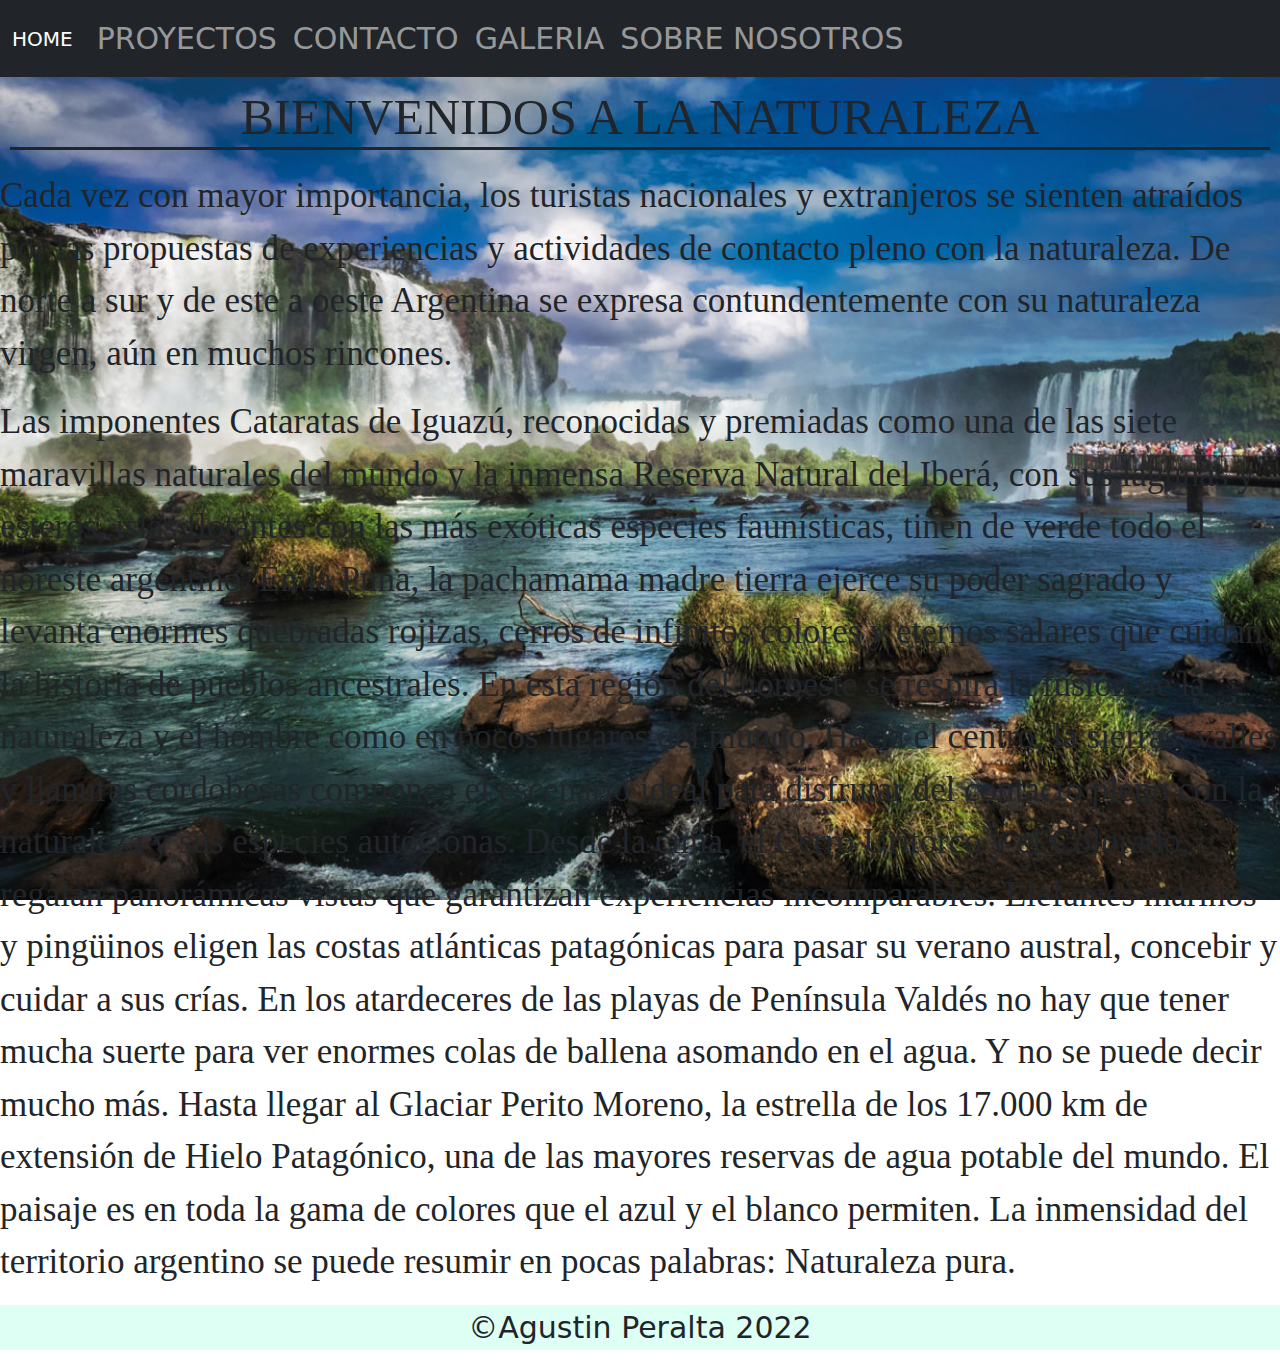
==== proyectocoder/index.html @ 7fe7452d "se agrega el proyecto" ====
<!DOCTYPE html>
<html lang="es">

<head>
    <meta charset="UTF-8">
    <meta http-equiv="X-UA-Compatible" content="IE=edge">
    <meta name="viewport" content="width=device-width, initial-scale=1.0">
    <link rel="stylesheet" href="./style/style.css">
    <link href="https://cdn.jsdelivr.net/npm/bootstrap@5.1.3/dist/css/bootstrap.min.css" rel="stylesheet">
    <title>www.naturalezaargentina.com</title>
</head>

<body class="body2">
    <nav class="navbar navbar-expand-sm bg-dark navbar-dark">
        <div class="container-fluid">
            <a class="navbar-brand" href="/proyectocoder/index.html">HOME</a>
            <button class="navbar-toggler" type="button" data-bs-toggle="collapse" data-bs-target="#collapsibleNavbar">
                <span class="navbar-toggler-icon"></span>
            </button>
            <div class="collapse navbar-collapse" id="collapsibleNavbar">
                <ul class="navbar-nav">
                    <li class="nav-item">
                        <a class="nav-link" href="/proyectocoder/pages/projets.html">PROYECTOS</a>
                    </li>
                    <li class="nav-item">
                        <a class="nav-link" href="/proyectocoder/pages/contact.html">CONTACTO</a>
                    </li>
                    <li class="nav-item">
                        <a class="nav-link" href="/proyectocoder/pages/galeria.html">GALERIA</a>
                    </li>
                    <li class="nav-item">
                        <a class="nav-link" href="/proyectocoder/pages/sobrenosotros.html">SOBRE NOSOTROS</a>
                    </li>
                </ul>
            </div>
        </div>
    </nav>
    <header>
        <div class="contenedor">
            <h1 class="tituloDePagina">BIENVENIDOS A LA NATURALEZA</h1>
        </div>

    </header>
    <main>
        <div class="texto">
            <p>
                Cada vez con mayor importancia, los turistas nacionales y extranjeros se sienten atraídos por las
                propuestas de experiencias y actividades de contacto pleno con la naturaleza.
                De norte a sur y de este a oeste Argentina se expresa contundentemente con su naturaleza virgen, aún
                en muchos rincones.
            </p>

            <p>
                Las imponentes Cataratas de Iguazú, reconocidas y premiadas como una de las siete maravillas
                naturales del mundo y la inmensa Reserva Natural del Iberá, con sus lagunas y esteros, islas
                flotantes
                con las más exóticas especies faunísticas, tiñen de verde todo el noreste argentino.
                En la Puna, la pachamama madre tierra ejerce su poder sagrado y levanta enormes quebradas rojizas,
                cerros de infinitos colores y eternos salares que cuidan la historia de pueblos ancestrales. En esta
                región del noroeste se respira la fusión de la naturaleza y el hombre como en pocos lugares del
                mundo.
                Hacia el centro, la sierras, valles y llanuras cordobesas componen el escenario ideal para disfrutar
                del
                contacto pleno con la naturaleza y sus especies autóctonas. Desde la cima, el Cerro Uritorco y el
                Colorado, regalan panorámicas vistas que garantizan experiencias incomparables.
                Elefantes marinos y pingüinos eligen las costas atlánticas patagónicas para pasar su verano austral,
                concebir y cuidar a sus crías. En los atardeceres de las playas de Península Valdés no hay que tener
                mucha suerte para ver enormes colas de ballena asomando en el agua. Y no se puede decir mucho más.
                Hasta llegar al Glaciar Perito Moreno, la estrella de los 17.000 km de extensión de Hielo
                Patagónico,
                una
                de las mayores reservas de agua potable del mundo. El paisaje es en toda la gama de colores que el
                azul
                y el blanco permiten.
                La inmensidad del territorio argentino se puede resumir en pocas palabras: Naturaleza pura.
            </p>

    </main>
    <footer>
        <p class="f">&copy;Agustin Peralta 2022</p>
    </footer>
    <script src="https://cdn.jsdelivr.net/npm/bootstrap@5.1.3/dist/js/bootstrap.bundle.min.js"></script>
</body>

</html>
---- proyectocoder/style/style.css ----
* {
    margin: 0%;
    padding: 0%;
    box-sizing: none;
}

.contenedor {
    height: 100%;
    text-align: center;
}

.body2 {
    background-image: url(/proyectocoder/img/iguazu.jpg);
    background-size: cover;
    background-attachment: fixed;
}

.body3 {
    background-image: url(/proyectocoder/img/iguazu.jpg);
    background-size: cover;
    background-attachment: fixed;
}

.body4 {
    background-image: url(/proyectocoder/img/iguazu.jpg);
    background-size: cover;
    background-attachment: fixed;
}

.body5 {
    background-image: url(/proyectocoder/img/iguazu.jpg);
    background-size: cover;
    background-attachment: fixed;
}

header {
    padding: 10px;
}

nav ul {
    display: flex;
    list-style: none;
    justify-content: space-evenly;
    font-size: 30px;

}

nav ul li a {
    color: rgb(20, 19, 19);
    border-style: solid;
    border-radius: 5%;
    background-color: rgba(100, 250, 100, 0.504);
}

.tituloDePagina {
    text-align: center;
    font-family: initial;
    font-size: 50px;
    margin-bottom: 10px;
    border-bottom: 10px;
    border-bottom: solid;
}

.barra {
    text-decoration: none;
    color: black;

}

h2 {
    text-align: center;
}

.imagen {
    text-align: center;
}

.texto p {
    font-family: cursive;
    font-size: 35px;
}

footer {
    font-size: 25px;
    grid-area: footer;
    text-align: center;
    align-items: center;
}

.f {
    background-color: rgba(127, 255, 212, 0.265);
    font-size: 30px;
}

.video {
    text-align: center;

}

@media only screen and (max-width: 768px) {
    * {
        margin: 0%;
        padding: 0%;
    }

    .contenedor {
        width: 100%;
    }

    .barra li {
        margin: 0%;
        width: auto;
    }

    .texto {
        margin: 10px;
        width: auto;
    }

    .texto p {
        margin: 0%;
        padding: 0%;
    }

    header {
        padding: 0%;
    }

    nav ul {
        display: flex;
        flex-wrap: wrap;
        list-style: none;
        justify-content: space-evenly;
        font-size: 30px;

    }
}

@media only screen and (max-width: 320px) {
    * {
        margin: 0%;
        padding: 0%;
    }

    .contenedor {
        width: 100%;
    }

    .barra li {
        margin: 0%;
        width: auto;
    }

    .texto {
        margin: 10px;
        width: auto;
    }

    .texto p {
        margin: 0%;
        padding: 0%;

    }

    header {
        padding: 0%;
    }

    nav ul {
        display: flex;
        flex-wrap: wrap;
        list-style: none;
        justify-content: space-evenly;
        font-size: 30px;

    }

    .contenedor h1 {
        width: 100%;
        margin: 0%;
        font-size: 100%;
        height: 50%;
    }
}
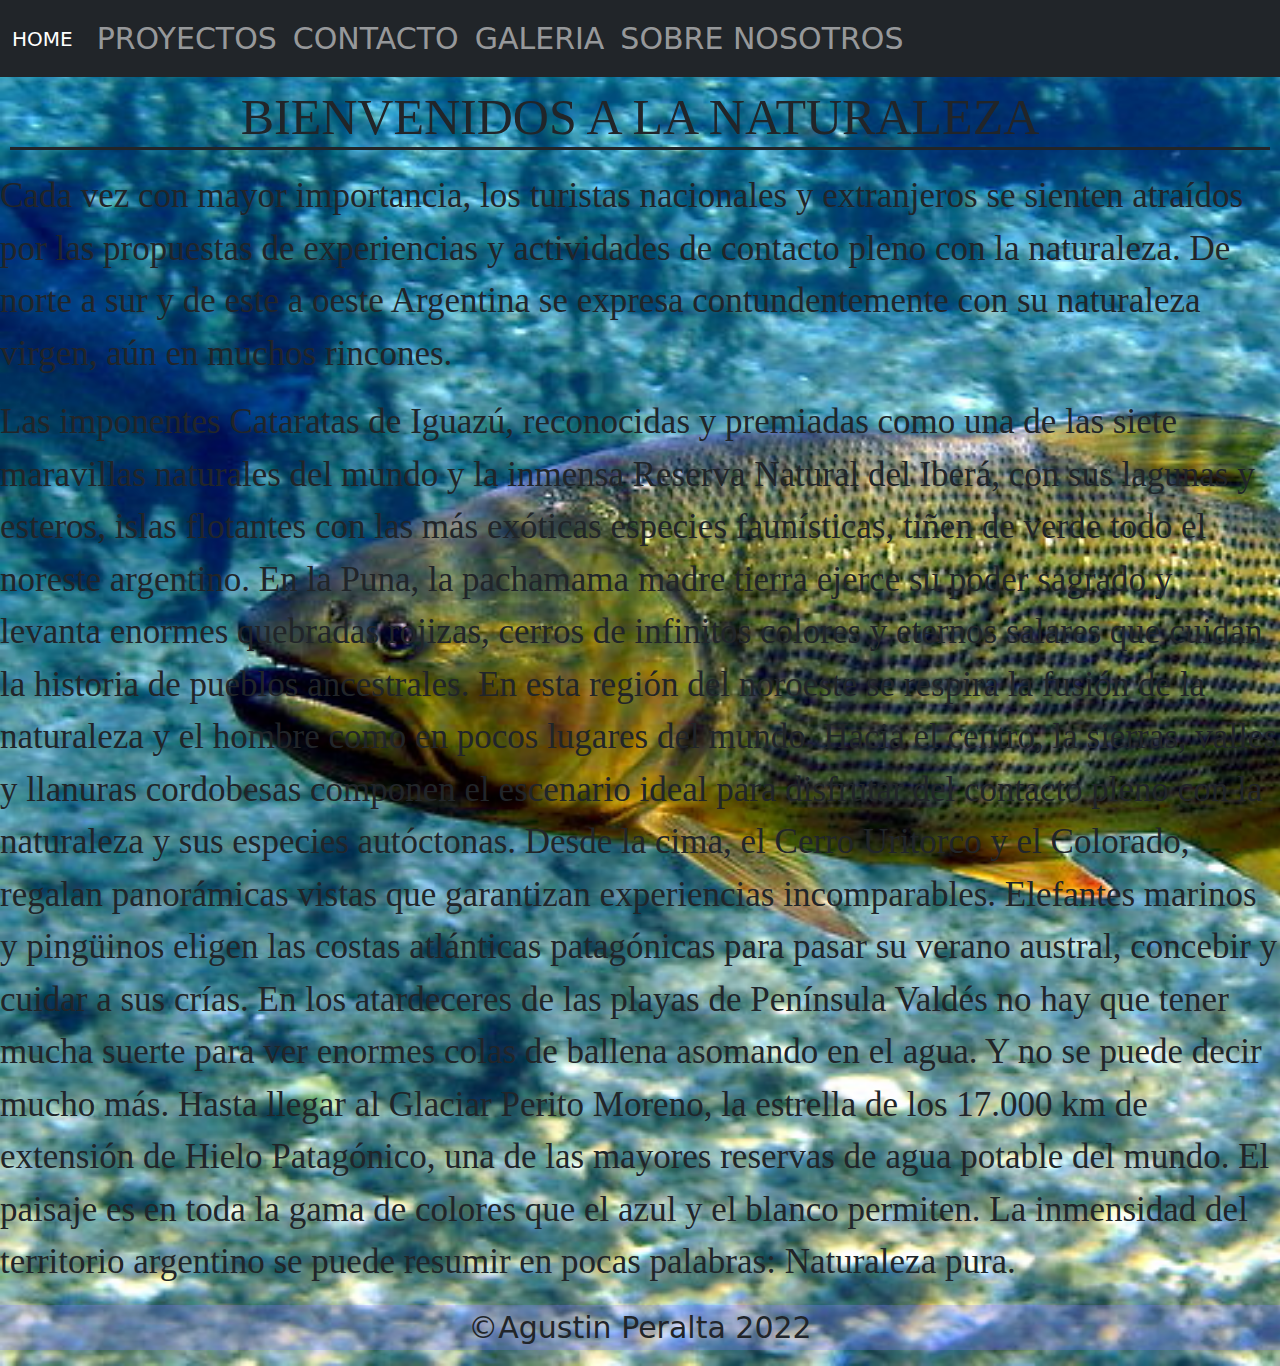
==== commit ffe59454: "se modifica el index" ====
--- a/proyectocoder/index.html
+++ b/proyectocoder/index.html
@@ -10,7 +10,7 @@
     <title>www.naturalezaargentina.com</title>
 </head>
 
-<body class="body2">
+<body class="body1">
     <nav class="navbar navbar-expand-sm bg-dark navbar-dark">
         <div class="container-fluid">
             <a class="navbar-brand" href="/proyectocoder/index.html">HOME</a>
--- a/proyectocoder/style/style.css
+++ b/proyectocoder/style/style.css
@@ -8,11 +8,20 @@
     height: 100%;
     text-align: center;
 }
+.body1 {
+    background-image: url(/proyectocoder/img/Dourado\(Salminus_brasiliensis\)emBonito.jpg);
+    background-repeat: no-repeat;
+    background-size: cover;
+}
 
 .body2 {
-    background-image: url(/proyectocoder/img/iguazu.jpg);
+    background-image: url(/proyectocoder/img/8bb37a893d912a01de662ce9019917f0.jpg);
     background-size: cover;
     background-attachment: fixed;
+    text-align: center;
+}
+.div container-fluid {
+    background-image: url(/proyectocoder/img/esteros-del-ibera.jpg);
 }
 
 .body3 {
@@ -78,6 +87,7 @@
 .texto p {
     font-family: cursive;
     font-size: 35px;
+    
 }
 
 footer {
@@ -88,7 +98,7 @@
 }
 
 .f {
-    background-color: rgba(127, 255, 212, 0.265);
+    background-color: rgba(129, 127, 255, 0.301);
     font-size: 30px;
 }
 
@@ -96,6 +106,7 @@
     text-align: center;
 
 }
+
 
 @media only screen and (max-width: 768px) {
     * {
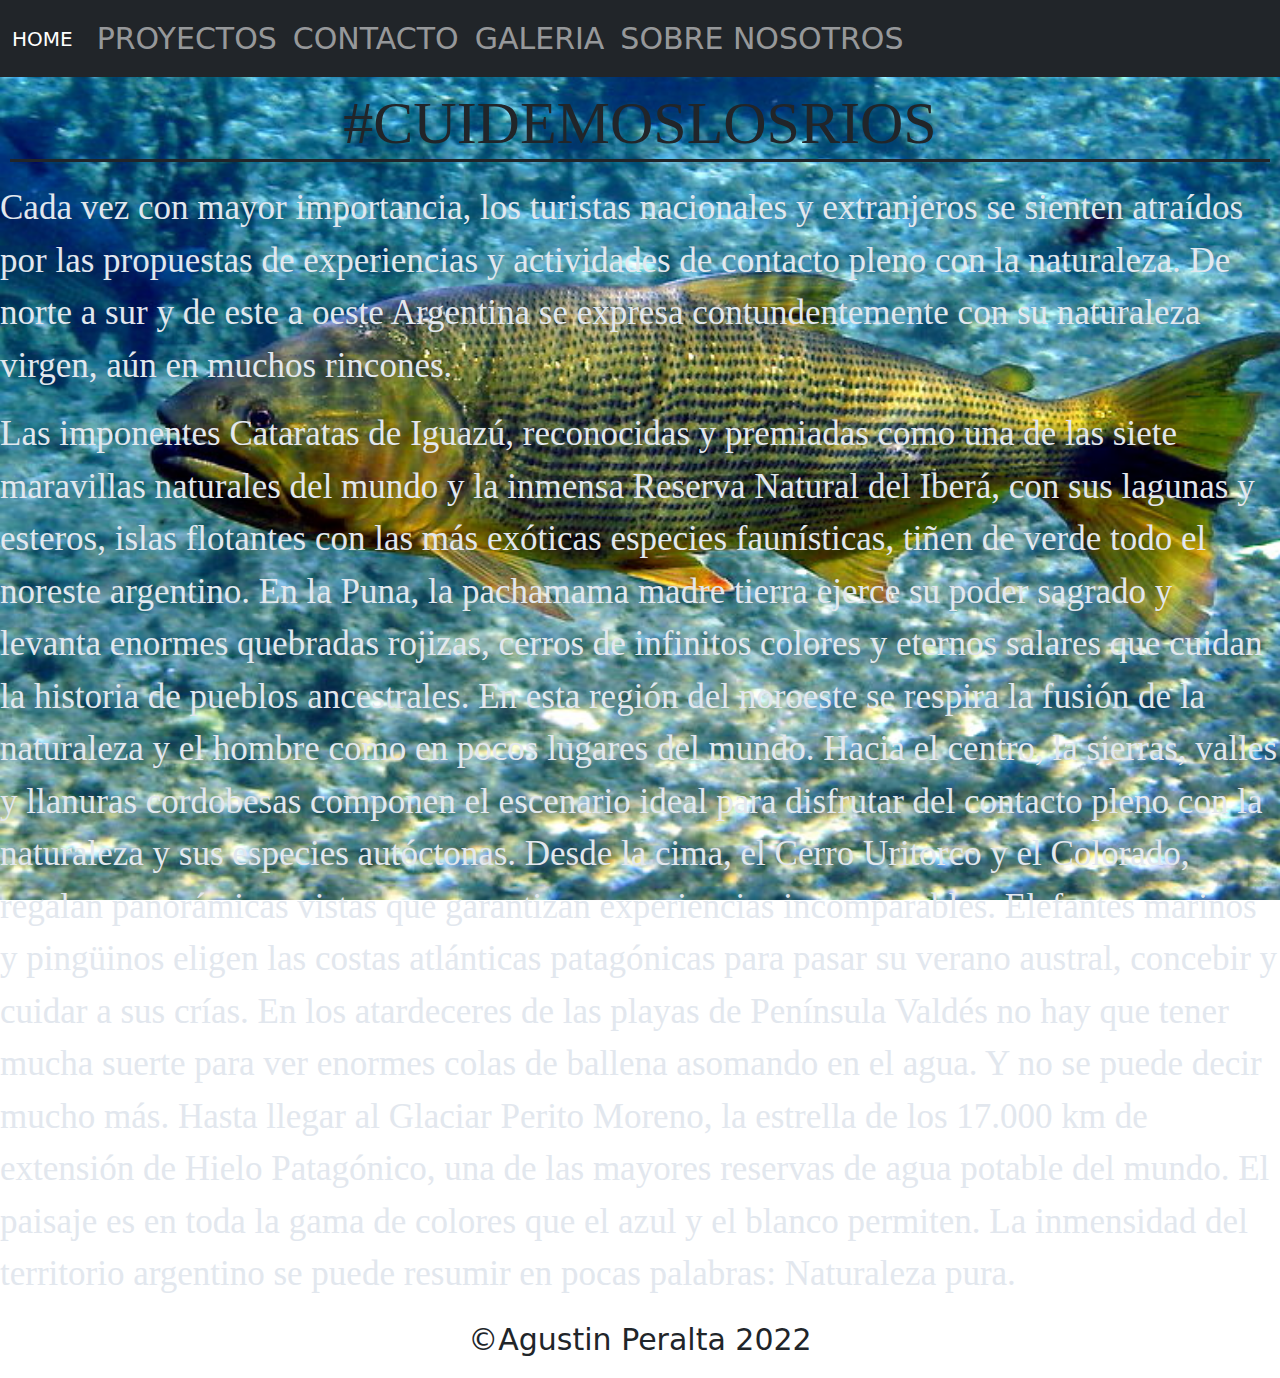
==== commit a0c7976d: "en el sindicato" ====
--- a/proyectocoder/index.html
+++ b/proyectocoder/index.html
@@ -5,7 +5,7 @@
     <meta charset="UTF-8">
     <meta http-equiv="X-UA-Compatible" content="IE=edge">
     <meta name="viewport" content="width=device-width, initial-scale=1.0">
-    <link rel="stylesheet" href="./style/style.css">
+    <link rel="stylesheet" href="/proyectocoder/style/main.css">
     <link href="https://cdn.jsdelivr.net/npm/bootstrap@5.1.3/dist/css/bootstrap.min.css" rel="stylesheet">
     <title>www.naturalezaargentina.com</title>
 </head>
@@ -13,23 +13,23 @@
 <body class="body1">
     <nav class="navbar navbar-expand-sm bg-dark navbar-dark">
         <div class="container-fluid">
-            <a class="navbar-brand" href="/proyectocoder/index.html">HOME</a>
+            <a class="navbar-brand" href="./index.html">HOME</a>
             <button class="navbar-toggler" type="button" data-bs-toggle="collapse" data-bs-target="#collapsibleNavbar">
                 <span class="navbar-toggler-icon"></span>
             </button>
             <div class="collapse navbar-collapse" id="collapsibleNavbar">
                 <ul class="navbar-nav">
                     <li class="nav-item">
-                        <a class="nav-link" href="/proyectocoder/pages/projets.html">PROYECTOS</a>
+                        <a class="nav-link" href="./pages/projets.html">PROYECTOS</a>
                     </li>
                     <li class="nav-item">
-                        <a class="nav-link" href="/proyectocoder/pages/contact.html">CONTACTO</a>
+                        <a class="nav-link" href="./pages/contact.html">CONTACTO</a>
                     </li>
                     <li class="nav-item">
-                        <a class="nav-link" href="/proyectocoder/pages/galeria.html">GALERIA</a>
+                        <a class="nav-link" href="./pages/galeria.html">GALERIA</a>
                     </li>
                     <li class="nav-item">
-                        <a class="nav-link" href="/proyectocoder/pages/sobrenosotros.html">SOBRE NOSOTROS</a>
+                        <a class="nav-link" href="./pages/sobrenosotros.html">SOBRE NOSOTROS</a>
                     </li>
                 </ul>
             </div>
@@ -37,20 +37,20 @@
     </nav>
     <header>
         <div class="contenedor">
-            <h1 class="tituloDePagina">BIENVENIDOS A LA NATURALEZA</h1>
+            <h1 class="tituloDePagina">#CUIDEMOSLOSRIOS</h1>
         </div>
 
     </header>
     <main>
         <div class="texto">
-            <p>
+            <p class="textoindex1">
                 Cada vez con mayor importancia, los turistas nacionales y extranjeros se sienten atraídos por las
                 propuestas de experiencias y actividades de contacto pleno con la naturaleza.
                 De norte a sur y de este a oeste Argentina se expresa contundentemente con su naturaleza virgen, aún
                 en muchos rincones.
             </p>
 
-            <p>
+            <p class="textoindex2">
                 Las imponentes Cataratas de Iguazú, reconocidas y premiadas como una de las siete maravillas
                 naturales del mundo y la inmensa Reserva Natural del Iberá, con sus lagunas y esteros, islas
                 flotantes
--- a/proyectocoder/style/main.css
+++ b/proyectocoder/style/main.css
@@ -0,0 +1,271 @@
+* {
+    margin: 0%;
+    padding: 0%;
+    box-sizing: border-box;
+}
+
+.contenedor {
+    height: 100%;
+    text-align: center;
+}
+
+.body1 {
+    background-image: url(../img/Dourado\(Salminus_brasiliensis\)emBonito.jpg);
+    background-attachment: fixed;
+    background-repeat: no-repeat;
+    background-size: cover;
+
+}
+
+.textoindex1 {
+    color: rgba(226, 231, 238);
+
+}
+
+.textoindex2 {
+    color: rgba(226, 231, 238);
+}
+
+.body2 {
+    background-image: url(../img/8bb37a893d912a01de662ce9019917f0.jpg);
+    background-size: cover;
+    background-attachment: fixed;
+    text-align: center;
+}
+
+.galeria {
+    text-align: center;
+    font-size: 35px;
+}
+
+.div container-fluid {
+    background-image: url(../img/esteros-del-ibera.jpg);
+}
+
+.body3 {
+    background-image: url(../img/Dourado\(Salminus_brasiliensis\)emBonito.jpg);
+    background-repeat: no-repeat;
+    background-size: cover;
+
+}
+
+.footercontacto {
+
+    background-repeat: no-repeat;
+    background-size: cover;
+}
+
+.contac {
+    width: 100%;
+    height: 100%;
+    position: relative;
+    overflow: hidden;
+}
+
+.fondo {
+    width: 100%;
+
+
+}
+
+.absolute {
+    width: 100%;
+    height: 100%;
+    top: 0;
+    right: 0;
+    position: absolute;
+    text-align: center;
+    display: flex;
+    justify-content: center;
+}
+
+.body4 {
+    background-image: url(../img/iguazu.jpg);
+    background-size: cover;
+    background-attachment: fixed;
+}
+
+.textogaleria {
+    text-align: center;
+    font-size: 35px;
+    color: black;
+}
+
+.footergaleria {
+    text-align: center;
+    color: black;
+    font-size: 30px;
+}
+
+.carrusel {
+    text-align: center;
+    width: 40%;
+    height: 30%;
+    margin: auto;
+}
+
+
+.body5 {
+    background-image: url(../img/iguazu.jpg);
+    background-size: cover;
+    background-attachment: fixed;
+}
+
+header {
+    padding: 10px;
+}
+
+nav ul {
+    display: flex;
+    list-style: none;
+    justify-content: space-evenly;
+    font-size: 30px;
+
+}
+
+nav ul li a {
+    color: rgb(20, 19, 19);
+    border-style: solid;
+    border-radius: 5%;
+    background-color: rgba(100, 250, 100, 0.504);
+}
+
+.tituloDePagina {
+    text-align: center;
+    font-family: initial;
+    font-size: 60px;
+    margin-bottom: 10px;
+    border-bottom: 10px;
+    border-bottom: solid;
+}
+
+.barra {
+    text-decoration: none;
+    color: black;
+
+}
+
+h2 {
+    text-align: center;
+}
+
+.imagen {
+    text-align: center;
+}
+
+.texto p {
+    font-family: cursive;
+    font-size: 35px;
+
+}
+
+footer {
+    font-size: 25px;
+    grid-area: footer;
+
+}
+
+.copy {
+    text-align: center;
+    font-family: cursive;
+    width: 100%;
+    height: 100%;
+}
+
+.f {
+
+    font-size: 30px;
+    text-align: center;
+}
+
+.video {
+    text-align: center;
+
+}
+
+
+@media only screen and (max-width: 768px) {
+    * {
+        margin: 0%;
+        padding: 0%;
+    }
+
+    .contenedor {
+        width: 100%;
+    }
+
+    .barra li {
+        margin: 0%;
+        width: auto;
+    }
+
+    .texto {
+        margin: 10px;
+        width: auto;
+    }
+
+    .texto p {
+        margin: 0%;
+        padding: 0%;
+    }
+
+    header {
+        padding: 0%;
+    }
+
+    nav ul {
+        display: flex;
+        flex-wrap: wrap;
+        list-style: none;
+        justify-content: space-evenly;
+        font-size: 30px;
+
+    }
+}
+
+@media only screen and (max-width: 320px) {
+    * {
+        margin: 0%;
+        padding: 0%;
+    }
+
+    .contenedor {
+        width: 100%;
+    }
+
+    .barra li {
+        margin: 0%;
+        width: auto;
+    }
+
+    .texto {
+        margin: 10px;
+        width: auto;
+    }
+
+    .texto p {
+        margin: 0%;
+        padding: 0%;
+
+    }
+
+    header {
+        padding: 0%;
+    }
+
+    nav ul {
+        display: flex;
+        flex-wrap: wrap;
+        list-style: none;
+        justify-content: space-evenly;
+        font-size: 30px;
+
+    }
+
+    .contenedor h1 {
+        width: 100%;
+        margin: 0%;
+        font-size: 100%;
+        height: 50%;
+    }
+}